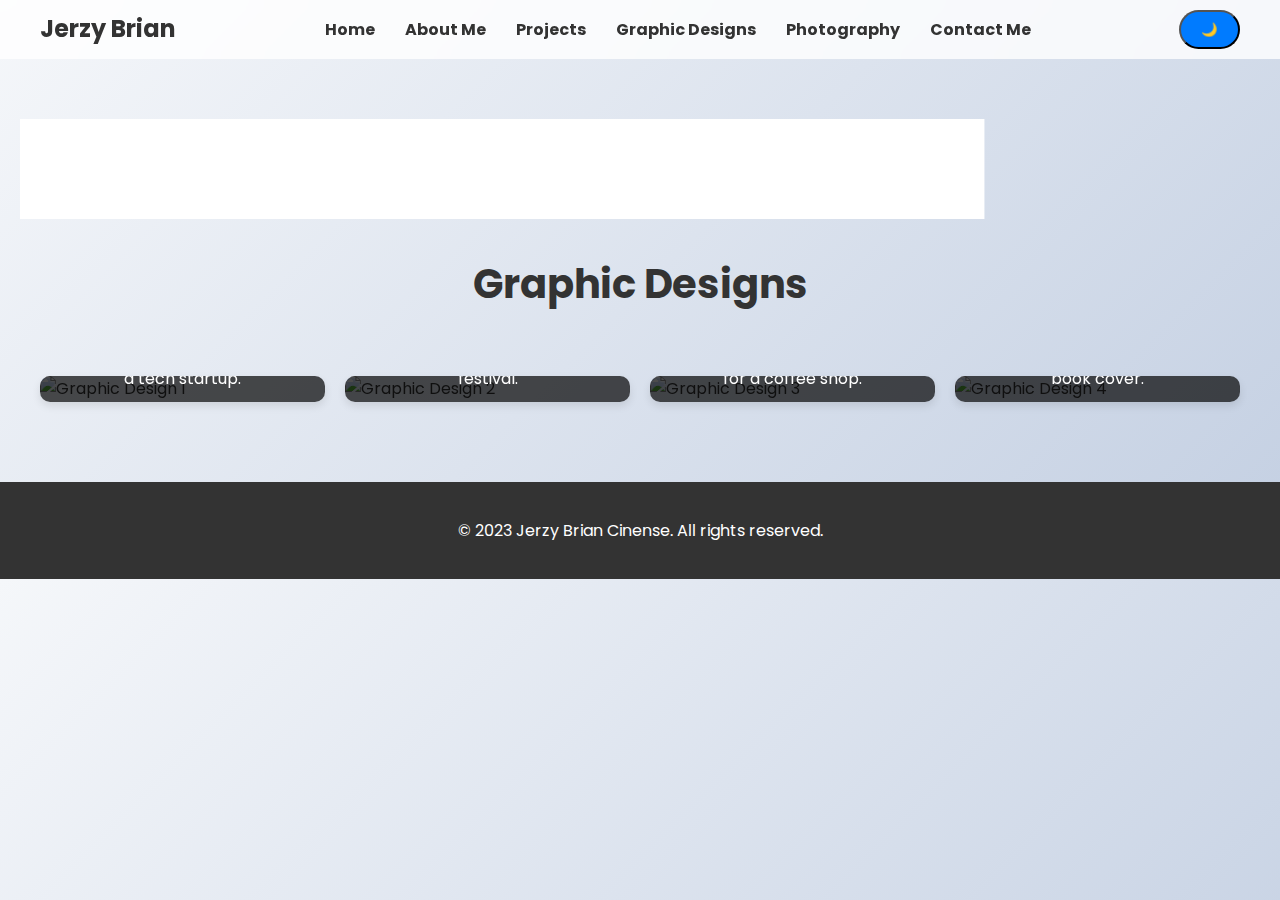
==== graphic-designs.html @ 77dffbab "first" ====
<!DOCTYPE html>
<html lang="en">
<head>
    <meta charset="UTF-8">
    <meta name="viewport" content="width=device-width, initial-scale=1.0">
    <title>Graphic Designs - Jerzy Brian Cinense</title>
    <meta name="description" content="Portfolio of Jerzy Brian Cinense, showcasing graphic design projects.">
    <meta name="keywords" content="Graphic Design, Adobe Photoshop, Canva, Portfolio">
    <meta name="author" content="Jerzy Brian Cinense">
    <link rel="stylesheet" href="styles.css">
    <link rel="stylesheet" href="https://cdnjs.cloudflare.com/ajax/libs/font-awesome/6.0.0/css/all.min.css">
    <link rel="stylesheet" href="https://cdnjs.cloudflare.com/ajax/libs/animate.css/4.1.1/animate.min.css">
    <link href="https://unpkg.com/aos@2.3.1/dist/aos.css" rel="stylesheet">
    <link href="https://fonts.googleapis.com/css2?family=Poppins:wght@300;400;600;700&display=swap" rel="stylesheet">
</head>
<body>
    <!-- Navigation Bar -->
    <nav>
        <div class="nav-container">
            <div class="logo">Jerzy Brian</div>
            <ul class="nav-links">
                <li><a href="index.html">Home</a></li>
                <li><a href="index.html#about">About Me</a></li>
                <li><a href="index.html#projects">Projects</a></li>
                <li><a href="graphic-designs.html">Graphic Designs</a></li>
                <li><a href="photography.html">Photography</a></li>
                <li><a href="index.html#contact">Contact Me</a></li>
            </ul>
            <div class="hamburger">
                <i class="fas fa-bars"></i>
            </div>
            <button id="theme-toggle" class="btn">🌙</button>
        </div>
    </nav>

    <!-- Graphic Designs Gallery -->
    <section id="graphic-designs">
        <div class="wave-divider"></div>
        <h2 class="animate__animated animate__fadeIn">Graphic Designs</h2>
        <div class="gallery animate__animated animate__fadeInUp" data-aos="fade-up">
            <div class="gallery-item">
                <img src="https://images.unsplash.com/photo-1498050108023-c5249f4df085?ixlib=rb-1.2.1&auto=format&fit=crop&w=1352&q=80" alt="Graphic Design 1">
                <div class="overlay">
                    <h3>Logo Design</h3>
                    <p>Modern and minimalist logo for a tech startup.</p>
                </div>
            </div>
            <div class="gallery-item">
                <img src="https://images.pexels.com/photos/270637/pexels-photo-270637.jpeg?auto=compress&cs=tinysrgb&w=1260&h=750&dpr=1" alt="Graphic Design 2">
                <div class="overlay">
                    <h3>Poster Design</h3>
                    <p>Vibrant poster for a music festival.</p>
                </div>
            </div>
            <div class="gallery-item">
                <img src="https://images.unsplash.com/photo-1611162618071-b39a2ec055fb?ixlib=rb-1.2.1&auto=format&fit=crop&w=1352&q=80" alt="Graphic Design 3">
                <div class="overlay">
                    <h3>Branding</h3>
                    <p>Complete branding package for a coffee shop.</p>
                </div>
            </div>
            <div class="gallery-item">
                <img src="https://images.pexels.com/photos/3987066/pexels-photo-3987066.jpeg?auto=compress&cs=tinysrgb&w=1260&h=750&dpr=1" alt="Graphic Design 4">
                <div class="overlay">
                    <h3>Digital Illustration</h3>
                    <p>Custom digital artwork for a book cover.</p>
                </div>
            </div>
        </div>
    </section>

    <!-- Footer -->
    <footer>
        <p>&copy; 2023 Jerzy Brian Cinense. All rights reserved.</p>
    </footer>

    <script src="script.js"></script>
    <script src="https://unpkg.com/aos@2.3.1/dist/aos.js"></script>
    <script>
        AOS.init();
    </script>
</body>
</html>
---- styles.css ----
/* General Styles */
body {
    font-family: 'Poppins', sans-serif;
    margin: 0;
    padding: 0;
    line-height: 1.6;
    color: #333; /* Default text color for light mode */
    background: linear-gradient(135deg, #f5f7fa, #c3cfe2); /* Light mode gradient */
    transition: background-color 0.3s ease, color 0.3s ease;
}

.dark-mode {
    background: linear-gradient(135deg, #2c3e50, #34495e); /* Dark mode gradient */
    color: #fff; /* Text color for dark mode */
}

/* Ensure text is visible in both modes */
h1, h2, h3, p, span, li {
    color: inherit; /* Inherits the color from body (light or dark mode) */
}

a {
    text-decoration: none;
    color: #007BFF;
}

a:hover {
    text-decoration: underline;
}

.btn {
    display: inline-block;
    padding: 10px 20px;
    background: #007BFF;
    color: #fff;
    border-radius: 25px;
    transition: background 0.3s ease, transform 0.3s ease;
}

.btn:hover {
    background: #0056b3;
    transform: translateY(-3px);
}

/* Navigation Bar */
nav {
    background: rgba(255, 255, 255, 0.8);
    backdrop-filter: blur(10px);
    padding: 10px 0;
    position: sticky;
    top: 0;
    z-index: 1000;
}

.dark-mode nav {
    background: rgba(0, 0, 0, 0.8);
}

.nav-container {
    display: flex;
    justify-content: space-between;
    align-items: center;
    max-width: 1200px;
    margin: 0 auto;
    padding: 0 20px;
}

.logo {
    font-size: 1.5rem;
    font-weight: bold;
    color: inherit; /* Inherits the color from body */
}

.nav-links {
    list-style: none;
    display: flex;
    margin: 0;
    padding: 0;
}

.nav-links li {
    margin: 0 15px;
}

.nav-links li a {
    color: inherit; /* Inherits the color from body */
    font-weight: bold;
    transition: color 0.3s ease;
}

.nav-links li a:hover {
    color: #007BFF;
}

.hamburger {
    display: none;
    font-size: 1.5rem;
    cursor: pointer;
    color: inherit; /* Inherits the color from body */
}

/* Homepage Section */
#home {
    background: linear-gradient(135deg, #6a11cb, #2575fc); /* Gradient for homepage */
    color: #fff;
    height: 100vh;
    display: flex;
    justify-content: center;
    align-items: center;
    text-align: center;
    position: relative;
}

#home h1 {
    font-size: 3rem;
    margin-bottom: 20px;
    animation: fadeInDown 1s ease;
}

#home p {
    font-size: 1.5rem;
    margin-bottom: 30px;
    animation: fadeInUp 1s ease;
}

#home .cta-buttons .btn {
    margin: 0 10px;
    animation: fadeInUp 1.5s ease;
}

/* Wave Divider */
.wave-divider {
    background: url('[data-uri]');
    height: 100px;
    width: 100%;
    background-size: cover;
    background-repeat: no-repeat;
}

/* Sections */
section {
    padding: 60px 20px;
}

section h2 {
    text-align: center;
    margin-bottom: 40px;
    font-size: 2.5rem;
}

/* About Me */
#about {
    background: linear-gradient(135deg, #ffffff, #f0f0f0); /* Light mode gradient */
}

.dark-mode #about {
    background: linear-gradient(135deg, #2c3e50, #34495e); /* Dark mode gradient */
}

.about-content {
    display: flex;
    align-items: center;
    gap: 20px;
    max-width: 1200px;
    margin: 0 auto;
}

.about-image {
    width: 300px;
    border-radius: 10px;
}

/* Experience */
#experience {
    background: linear-gradient(135deg, #f4f4f4, #e0e0e0); /* Light mode gradient */
}

.dark-mode #experience {
    background: linear-gradient(135deg, #34495e, #2c3e50); /* Dark mode gradient */
}

.timeline {
    position: relative;
    max-width: 800px;
    margin: 0 auto;
    padding: 20px 0;
}

.timeline-item {
    display: flex;
    margin-bottom: 40px;
}

.timeline-icon {
    background: #007BFF;
    color: #fff;
    width: 40px;
    height: 40px;
    border-radius: 50%;
    display: flex;
    align-items: center;
    justify-content: center;
    margin-right: 20px;
}

.timeline-content {
    background: #fff;
    padding: 20px;
    border-radius: 10px;
    box-shadow: 0 0 10px rgba(0, 0, 0, 0.1);
    flex: 1;
}

.dark-mode .timeline-content {
    background: #2c3e50;
    color: #fff;
}

/* Education */
#education {
    background: linear-gradient(135deg, #ffffff, #f0f0f0); /* Light mode gradient */
}

.dark-mode #education {
    background: linear-gradient(135deg, #2c3e50, #34495e); /* Dark mode gradient */
}

.education-content {
    text-align: center;
    max-width: 1200px;
    margin: 0 auto;
}

.education-image {
    width: 100%;
    max-width: 600px;
    border-radius: 10px;
    margin-bottom: 20px;
}

/* Certifications Section */
#certifications {
    background: linear-gradient(135deg, #ffffff, #f0f0f0); /* Light mode gradient */
}

.dark-mode #certifications {
    background: linear-gradient(135deg, #2c3e50, #34495e); /* Dark mode gradient */
}

.certifications-content {
    display: flex;
    flex-wrap: wrap;
    justify-content: center;
    gap: 20px;
    max-width: 1200px;
    margin: 0 auto;
}

.certification-card {
    background: rgba(255, 255, 255, 0.8);
    backdrop-filter: blur(10px);
    padding: 20px;
    border-radius: 10px;
    text-align: center;
    width: 300px;
    transition: transform 0.3s ease, box-shadow 0.3s ease;
}

.dark-mode .certification-card {
    background: rgba(0, 0, 0, 0.8);
    color: #fff;
}

.certification-card:hover {
    transform: translateY(-10px);
    box-shadow: 0 10px 20px rgba(0, 0, 0, 0.1);
}

.certification-card h3 {
    font-size: 1.2rem;
    margin-bottom: 10px;
}

.certification-card p {
    font-size: 0.9rem;
    margin-bottom: 10px;
}

.certification-card .btn {
    margin-top: 10px;
}

.hidden {
    display: none;
}

#view-more {
    margin: 20px auto;
    display: block;
}

/* Skills */
#skills {
    background: linear-gradient(135deg, #ffffff, #f0f0f0); /* Light mode gradient */
}

.dark-mode #skills {
    background: linear-gradient(135deg, #2c3e50, #34495e); /* Dark mode gradient */
}

.skills-content {
    display: flex;
    justify-content: center;
    gap: 20px;
    max-width: 1200px;
    margin: 0 auto;
}

.skill-card {
    background: rgba(255, 255, 255, 0.8);
    backdrop-filter: blur(10px);
    padding: 20px;
    border-radius: 10px;
    text-align: center;
    width: 300px;
    transition: transform 0.3s ease, box-shadow 0.3s ease;
}

.dark-mode .skill-card {
    background: rgba(0, 0, 0, 0.8);
    color: #fff;
}

.skill-card:hover {
    transform: translateY(-10px);
    box-shadow: 0 10px 20px rgba(0, 0, 0, 0.1);
}

.skill-card i {
    font-size: 2rem;
    margin-bottom: 10px;
    color: #007BFF;
}

/* Projects Section */
#projects {
    background: linear-gradient(135deg, #f4f4f4, #e0e0e0); /* Light mode gradient */
}

.dark-mode #projects {
    background: linear-gradient(135deg, #34495e, #2c3e50); /* Dark mode gradient */
}
.project-card img {
    width: 100%;
    height: 200px; /* Fixed height for consistency */
    object-fit: cover; /* Ensures the image covers the area without distortion */
    border-radius: 10px;
    margin-bottom: 15px;
}
.projects-content {
    display: flex;
    flex-wrap: wrap;
    justify-content: center;
    gap: 20px;
    max-width: 1200px;
    margin: 0 auto;
}

.project-card {
    background: rgba(255, 255, 255, 0.8);
    backdrop-filter: blur(10px);
    padding: 20px;
    border-radius: 10px;
    text-align: center;
    width: 300px;
    transition: transform 0.3s ease, box-shadow 0.3s ease;
}

.dark-mode .project-card {
    background: rgba(0, 0, 0, 0.8);
    color: #fff;
}

.project-card:hover {
    transform: translateY(-10px);
    box-shadow: 0 10px 20px rgba(0, 0, 0, 0.1);
}

.project-card img {
    width: 100%;
    border-radius: 10px;
    margin-bottom: 15px;
}

.project-card h3 {
    font-size: 1.2rem;
    margin-bottom: 10px;
}

.project-card p {
    font-size: 0.9rem;
    margin-bottom: 10px;
}
.hidden {
    display: none;
}

#view-more-projects {
    margin: 20px auto;
    display: block;
}
.project-card .btn {
    margin-top: 10px;
}

/* Testimonials */
#testimonials {
    background: linear-gradient(135deg, #ffffff, #f0f0f0); /* Light mode gradient */
}

.dark-mode #testimonials {
    background: linear-gradient(135deg, #2c3e50, #34495e); /* Dark mode gradient */
}

.testimonials-content {
    display: flex;
    justify-content: center;
    gap: 20px;
    max-width: 1200px;
    margin: 0 auto;
}

.testimonial-card {
    background: rgba(255, 255, 255, 0.8);
    backdrop-filter: blur(10px);
    padding: 20px;
    border-radius: 10px;
    text-align: center;
    width: 300px;
    transition: transform 0.3s ease, box-shadow 0.3s ease;
}

.dark-mode .testimonial-card {
    background: rgba(0, 0, 0, 0.8);
    color: #fff;
}

.testimonial-card:hover {
    transform: translateY(-10px);
    box-shadow: 0 10px 20px rgba(0, 0, 0, 0.1);
}

/* Blog */
#blog {
    background: linear-gradient(135deg, #f4f4f4, #e0e0e0); /* Light mode gradient */
}

.dark-mode #blog {
    background: linear-gradient(135deg, #34495e, #2c3e50); /* Dark mode gradient */
}

.blog-content {
    display: flex;
    justify-content: center;
    gap: 20px;
    max-width: 1200px;
    margin: 0 auto;
}

.blog-card {
    background: rgba(255, 255, 255, 0.8);
    backdrop-filter: blur(10px);
    padding: 20px;
    border-radius: 10px;
    text-align: center;
    width: 300px;
    transition: transform 0.3s ease, box-shadow 0.3s ease;
}

.dark-mode .blog-card {
    background: rgba(0, 0, 0, 0.8);
    color: #fff;
}

.blog-card:hover {
    transform: translateY(-10px);
    box-shadow: 0 10px 20px rgba(0, 0, 0, 0.1);
}

.blog-card img {
    width: 100%;
    border-radius: 10px;
    margin-bottom: 15px;
}

/* Statistics */
#statistics {
    background: linear-gradient(135deg, #ffffff, #f0f0f0); /* Light mode gradient */
}

.dark-mode #statistics {
    background: linear-gradient(135deg, #2c3e50, #34495e); /* Dark mode gradient */
}

.statistics-content {
    display: flex;
    justify-content: center;
    gap: 20px;
    max-width: 1200px;
    margin: 0 auto;
}

.stat-card {
    background: rgba(255, 255, 255, 0.8);
    backdrop-filter: blur(10px);
    padding: 20px;
    border-radius: 10px;
    text-align: center;
    width: 300px;
    transition: transform 0.3s ease, box-shadow 0.3s ease;
}

.dark-mode .stat-card {
    background: rgba(0, 0, 0, 0.8);
    color: #fff;
}

.stat-card:hover {
    transform: translateY(-10px);
    box-shadow: 0 10px 20px rgba(0, 0, 0, 0.1);
}

.stat-card i {
    font-size: 2rem;
    margin-bottom: 10px;
    color: #007BFF;
}

/* Contact Me */
#contact {
    background: linear-gradient(135deg, #f4f4f4, #e0e0e0); /* Light mode gradient */
}

.dark-mode #contact {
    background: linear-gradient(135deg, #34495e, #2c3e50); /* Dark mode gradient */
}

.contact-content {
    max-width: 600px;
    margin: 0 auto;
    text-align: center;
}

#contactForm {
    display: flex;
    flex-direction: column;
    gap: 15px;
}

#contactForm input, #contactForm textarea {
    padding: 10px;
    border: 1px solid #ccc;
    border-radius: 5px;
}

#contactForm textarea {
    height: 150px;
}

.social-links {
    margin-top: 20px;
}

.social-links a {
    margin: 0 10px;
    font-size: 24px;
    color: #007BFF;
    transition: color 0.3s ease;
}

.social-links a:hover {
    color: #0056b3;
}

/* Scroll-to-Top Button */
#scrollToTop {
    display: none;
    position: fixed;
    bottom: 20px;
    right: 20px;
    background: #007BFF;
    color: #fff;
    border: none;
    border-radius: 50%;
    width: 50px;
    height: 50px;
    font-size: 24px;
    cursor: pointer;
    transition: background 0.3s ease;
}

#scrollToTop:hover {
    background: #0056b3;
}

/* Footer */
footer {
    background: #333;
    color: #fff;
    text-align: center;
    padding: 20px 0;
}

/* Responsive Design */
@media (max-width: 768px) {
    .nav-links {
        display: none;
        flex-direction: column;
        background: rgba(255, 255, 255, 0.8);
        backdrop-filter: blur(10px);
        position: absolute;
        top: 60px;
        left: 0;
        width: 100%;
    }

    .nav-links.active {
        display: flex;
    }

    .hamburger {
        display: block;
    }

    #home h1 {
        font-size: 2rem;
    }

    #home p {
        font-size: 1.2rem;
    }

    .about-content {
        flex-direction: column;
        text-align: center;
    }

    .about-image {
        width: 100%;
        max-width: 300px;
    }

    .skills-content, .projects-content, .testimonials-content, .blog-content, .statistics-content {
        flex-direction: column;
        align-items: center;
    }

    .skill-card, .project-card, .testimonial-card, .blog-card, .stat-card {
        width: 100%;
    }
}
/* Gallery Styles */
.gallery {
    display: grid;
    grid-template-columns: repeat(auto-fit, minmax(250px, 1fr));
    gap: 20px;
    padding: 20px;
}

.gallery-item {
    position: relative;
    overflow: hidden;
    border-radius: 10px;
    box-shadow: 0 4px 8px rgba(0, 0, 0, 0.1);
    transition: transform 0.3s ease, box-shadow 0.3s ease;
}

.gallery-item img {
    width: 100%;
    height: 100%;
    object-fit: cover;
    display: block;
}

.gallery-item:hover {
    transform: translateY(-10px);
    box-shadow: 0 8px 16px rgba(0, 0, 0, 0.2);
}

.overlay {
    position: absolute;
    bottom: -100%;
    left: 0;
    right: 0;
    background: rgba(0, 0, 0, 0.7);
    color: #fff;
    padding: 20px;
    text-align: center;
    transition: bottom 0.3s ease;
}

.gallery-item:hover .overlay {
    bottom: 0;
}
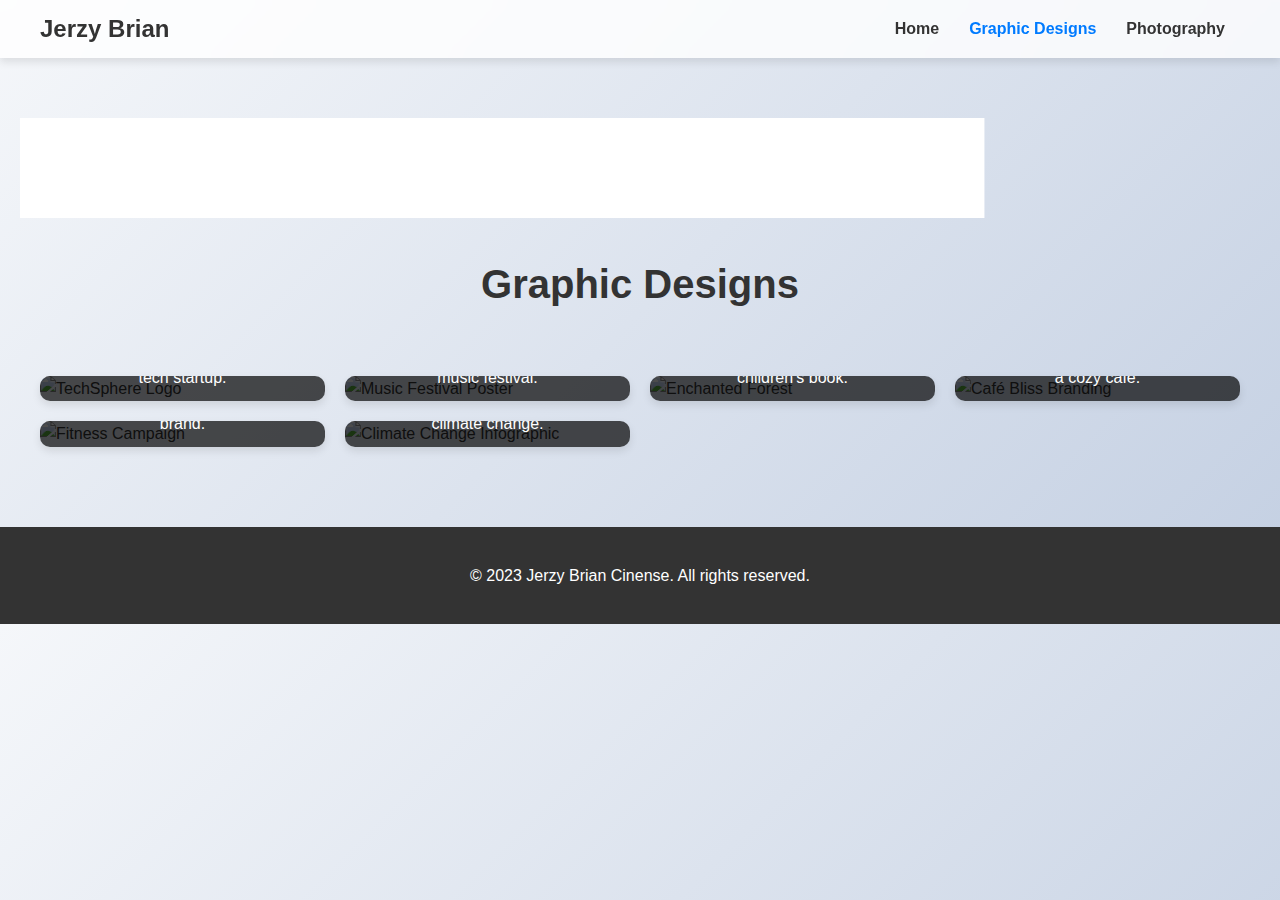
==== commit 4632e455: "first" ====
--- a/graphic-designs.html
+++ b/graphic-designs.html
@@ -4,66 +4,71 @@
     <meta charset="UTF-8">
     <meta name="viewport" content="width=device-width, initial-scale=1.0">
     <title>Graphic Designs - Jerzy Brian Cinense</title>
-    <meta name="description" content="Portfolio of Jerzy Brian Cinense, showcasing graphic design projects.">
-    <meta name="keywords" content="Graphic Design, Adobe Photoshop, Canva, Portfolio">
-    <meta name="author" content="Jerzy Brian Cinense">
+    <meta name="description" content="Explore my collection of graphic designs, including logos, posters, and digital illustrations.">
     <link rel="stylesheet" href="styles.css">
     <link rel="stylesheet" href="https://cdnjs.cloudflare.com/ajax/libs/font-awesome/6.0.0/css/all.min.css">
-    <link rel="stylesheet" href="https://cdnjs.cloudflare.com/ajax/libs/animate.css/4.1.1/animate.min.css">
-    <link href="https://unpkg.com/aos@2.3.1/dist/aos.css" rel="stylesheet">
-    <link href="https://fonts.googleapis.com/css2?family=Poppins:wght@300;400;600;700&display=swap" rel="stylesheet">
 </head>
 <body>
     <!-- Navigation Bar -->
     <nav>
         <div class="nav-container">
-            <div class="logo">Jerzy Brian</div>
+            <div class="logo"><a href="index.html">Jerzy Brian</a></div>
             <ul class="nav-links">
                 <li><a href="index.html">Home</a></li>
-                <li><a href="index.html#about">About Me</a></li>
-                <li><a href="index.html#projects">Projects</a></li>
-                <li><a href="graphic-designs.html">Graphic Designs</a></li>
+                <li><a href="graphic-designs.html" class="active">Graphic Designs</a></li>
                 <li><a href="photography.html">Photography</a></li>
-                <li><a href="index.html#contact">Contact Me</a></li>
             </ul>
             <div class="hamburger">
                 <i class="fas fa-bars"></i>
             </div>
-            <button id="theme-toggle" class="btn">🌙</button>
         </div>
     </nav>
 
-    <!-- Graphic Designs Gallery -->
+    <!-- Graphic Designs Section -->
     <section id="graphic-designs">
         <div class="wave-divider"></div>
-        <h2 class="animate__animated animate__fadeIn">Graphic Designs</h2>
-        <div class="gallery animate__animated animate__fadeInUp" data-aos="fade-up">
+        <h2>Graphic Designs</h2>
+        <div class="gallery">
             <div class="gallery-item">
-                <img src="https://images.unsplash.com/photo-1498050108023-c5249f4df085?ixlib=rb-1.2.1&auto=format&fit=crop&w=1352&q=80" alt="Graphic Design 1">
+                <img src="https://images.unsplash.com/photo-1611162618071-b39a2ec055fb?ixlib=rb-1.2.1&auto=format&fit=crop&w=300&q=80" alt="TechSphere Logo">
                 <div class="overlay">
-                    <h3>Logo Design</h3>
-                    <p>Modern and minimalist logo for a tech startup.</p>
+                    <h3>TechSphere Logo</h3>
+                    <p>A sleek and modern logo for a tech startup.</p>
                 </div>
             </div>
             <div class="gallery-item">
-                <img src="https://images.pexels.com/photos/270637/pexels-photo-270637.jpeg?auto=compress&cs=tinysrgb&w=1260&h=750&dpr=1" alt="Graphic Design 2">
+                <img src="https://images.unsplash.com/photo-1514525253160-7e1d2e5c3a1d?ixlib=rb-1.2.1&auto=format&fit=crop&w=300&q=80" alt="Music Festival Poster">
                 <div class="overlay">
-                    <h3>Poster Design</h3>
-                    <p>Vibrant poster for a music festival.</p>
+                    <h3>Music Festival Poster</h3>
+                    <p>A vibrant poster for an annual music festival.</p>
                 </div>
             </div>
             <div class="gallery-item">
-                <img src="https://images.unsplash.com/photo-1611162618071-b39a2ec055fb?ixlib=rb-1.2.1&auto=format&fit=crop&w=1352&q=80" alt="Graphic Design 3">
+                <img src="https://images.unsplash.com/photo-1589998059171-988d887df646?ixlib=rb-1.2.1&auto=format&fit=crop&w=300&q=80" alt="Enchanted Forest">
                 <div class="overlay">
-                    <h3>Branding</h3>
-                    <p>Complete branding package for a coffee shop.</p>
+                    <h3>Enchanted Forest</h3>
+                    <p>A whimsical illustration for a children’s book.</p>
                 </div>
             </div>
             <div class="gallery-item">
-                <img src="https://images.pexels.com/photos/3987066/pexels-photo-3987066.jpeg?auto=compress&cs=tinysrgb&w=1260&h=750&dpr=1" alt="Graphic Design 4">
+                <img src="https://images.unsplash.com/photo-1513151233558-d860c5398176?ixlib=rb-1.2.1&auto=format&fit=crop&w=300&q=80" alt="Café Bliss Branding">
                 <div class="overlay">
-                    <h3>Digital Illustration</h3>
-                    <p>Custom digital artwork for a book cover.</p>
+                    <h3>Café Bliss Branding</h3>
+                    <p>A complete branding package for a cozy café.</p>
+                </div>
+            </div>
+            <div class="gallery-item">
+                <img src="https://images.unsplash.com/photo-1593079831268-3381b0db4a77?ixlib=rb-1.2.1&auto=format&fit=crop&w=300&q=80" alt="Fitness Campaign">
+                <div class="overlay">
+                    <h3>Fitness Campaign</h3>
+                    <p>Social media graphics for a fitness brand.</p>
+                </div>
+            </div>
+            <div class="gallery-item">
+                <img src="https://images.unsplash.com/photo-1614850715649-1d0106293bd1?ixlib=rb-1.2.1&auto=format&fit=crop&w=300&q=80" alt="Climate Change Infographic">
+                <div class="overlay">
+                    <h3>Climate Change Infographic</h3>
+                    <p>An informative infographic on climate change.</p>
                 </div>
             </div>
         </div>
@@ -75,9 +80,5 @@
     </footer>
 
     <script src="script.js"></script>
-    <script src="https://unpkg.com/aos@2.3.1/dist/aos.js"></script>
-    <script>
-        AOS.init();
-    </script>
 </body>
 </html>--- a/styles.css
+++ b/styles.css
@@ -1,59 +1,71 @@
 /* General Styles */
+:root {
+    --primary-color: #007BFF;
+    --secondary-color: #0056b3;
+    --text-color: #333;
+    --background-light: linear-gradient(135deg, #f5f7fa, #c3cfe2);
+    --background-dark: linear-gradient(135deg, #2c3e50, #34495e);
+    --nav-bg-light: rgba(255, 255, 255, 0.8);
+    --nav-bg-dark: rgba(0, 0, 0, 0.8);
+    --card-bg-light: rgba(255, 255, 255, 0.8);
+    --card-bg-dark: rgba(0, 0, 0, 0.8);
+    --shadow: 0 4px 8px rgba(0, 0, 0, 0.1);
+    --transition: all 0.3s ease;
+}
+
 body {
     font-family: 'Poppins', sans-serif;
     margin: 0;
     padding: 0;
     line-height: 1.6;
-    color: #333; /* Default text color for light mode */
-    background: linear-gradient(135deg, #f5f7fa, #c3cfe2); /* Light mode gradient */
-    transition: background-color 0.3s ease, color 0.3s ease;
+    color: var(--text-color);
+    background: var(--background-light);
+    transition: var(--transition);
 }
 
 .dark-mode {
-    background: linear-gradient(135deg, #2c3e50, #34495e); /* Dark mode gradient */
-    color: #fff; /* Text color for dark mode */
-}
-
-/* Ensure text is visible in both modes */
-h1, h2, h3, p, span, li {
-    color: inherit; /* Inherits the color from body (light or dark mode) */
+    background: var(--background-dark);
+    color: #fff;
 }
 
 a {
     text-decoration: none;
-    color: #007BFF;
+    color: var(--primary-color);
+    transition: var(--transition);
 }
 
 a:hover {
     text-decoration: underline;
+    color: var(--secondary-color);
 }
 
 .btn {
     display: inline-block;
     padding: 10px 20px;
-    background: #007BFF;
+    background: var(--primary-color);
     color: #fff;
     border-radius: 25px;
-    transition: background 0.3s ease, transform 0.3s ease;
+    transition: var(--transition);
 }
 
 .btn:hover {
-    background: #0056b3;
+    background: var(--secondary-color);
     transform: translateY(-3px);
 }
 
-/* Navigation Bar */
+/* Navbar Styles */
 nav {
-    background: rgba(255, 255, 255, 0.8);
+    background: var(--nav-bg-light);
     backdrop-filter: blur(10px);
-    padding: 10px 0;
+    box-shadow: var(--shadow);
     position: sticky;
     top: 0;
     z-index: 1000;
+    padding: 10px 0;
 }
 
 .dark-mode nav {
-    background: rgba(0, 0, 0, 0.8);
+    background: var(--nav-bg-dark);
 }
 
 .nav-container {
@@ -65,10 +77,10 @@
     padding: 0 20px;
 }
 
-.logo {
+.logo a {
     font-size: 1.5rem;
     font-weight: bold;
-    color: inherit; /* Inherits the color from body */
+    color: inherit;
 }
 
 .nav-links {
@@ -83,25 +95,55 @@
 }
 
 .nav-links li a {
-    color: inherit; /* Inherits the color from body */
+    color: inherit;
     font-weight: bold;
-    transition: color 0.3s ease;
-}
-
-.nav-links li a:hover {
-    color: #007BFF;
+    transition: var(--transition);
+}
+
+.nav-links li a:hover,
+.nav-links li a.active {
+    color: var(--primary-color);
 }
 
 .hamburger {
     display: none;
     font-size: 1.5rem;
     cursor: pointer;
-    color: inherit; /* Inherits the color from body */
+    color: inherit;
+}
+
+/* Responsive Navbar */
+@media (max-width: 768px) {
+    .nav-links {
+        display: none;
+        flex-direction: column;
+        background: var(--nav-bg-light);
+        backdrop-filter: blur(10px);
+        position: absolute;
+        top: 60px;
+        left: 0;
+        width: 100%;
+    }
+
+    .nav-links.active {
+        display: flex;
+    }
+
+    .nav-links li {
+        margin: 0;
+        padding: 1rem;
+        text-align: center;
+        border-bottom: 1px solid rgba(0, 0, 0, 0.1);
+    }
+
+    .hamburger {
+        display: block;
+    }
 }
 
 /* Homepage Section */
 #home {
-    background: linear-gradient(135deg, #6a11cb, #2575fc); /* Gradient for homepage */
+    background: linear-gradient(135deg, #6a11cb, #2575fc);
     color: #fff;
     height: 100vh;
     display: flex;
@@ -150,11 +192,11 @@
 
 /* About Me */
 #about {
-    background: linear-gradient(135deg, #ffffff, #f0f0f0); /* Light mode gradient */
+    background: var(--background-light);
 }
 
 .dark-mode #about {
-    background: linear-gradient(135deg, #2c3e50, #34495e); /* Dark mode gradient */
+    background: var(--background-dark);
 }
 
 .about-content {
@@ -172,11 +214,11 @@
 
 /* Experience */
 #experience {
-    background: linear-gradient(135deg, #f4f4f4, #e0e0e0); /* Light mode gradient */
+    background: var(--background-light);
 }
 
 .dark-mode #experience {
-    background: linear-gradient(135deg, #34495e, #2c3e50); /* Dark mode gradient */
+    background: var(--background-dark);
 }
 
 .timeline {
@@ -192,7 +234,7 @@
 }
 
 .timeline-icon {
-    background: #007BFF;
+    background: var(--primary-color);
     color: #fff;
     width: 40px;
     height: 40px;
@@ -204,25 +246,24 @@
 }
 
 .timeline-content {
-    background: #fff;
-    padding: 20px;
-    border-radius: 10px;
-    box-shadow: 0 0 10px rgba(0, 0, 0, 0.1);
+    background: var(--card-bg-light);
+    padding: 20px;
+    border-radius: 10px;
+    box-shadow: var(--shadow);
     flex: 1;
 }
 
 .dark-mode .timeline-content {
-    background: #2c3e50;
-    color: #fff;
+    background: var(--card-bg-dark);
 }
 
 /* Education */
 #education {
-    background: linear-gradient(135deg, #ffffff, #f0f0f0); /* Light mode gradient */
+    background: var(--background-light);
 }
 
 .dark-mode #education {
-    background: linear-gradient(135deg, #2c3e50, #34495e); /* Dark mode gradient */
+    background: var(--background-dark);
 }
 
 .education-content {
@@ -240,11 +281,11 @@
 
 /* Certifications Section */
 #certifications {
-    background: linear-gradient(135deg, #ffffff, #f0f0f0); /* Light mode gradient */
+    background: var(--background-light);
 }
 
 .dark-mode #certifications {
-    background: linear-gradient(135deg, #2c3e50, #34495e); /* Dark mode gradient */
+    background: var(--background-dark);
 }
 
 .certifications-content {
@@ -257,37 +298,22 @@
 }
 
 .certification-card {
-    background: rgba(255, 255, 255, 0.8);
+    background: var(--card-bg-light);
     backdrop-filter: blur(10px);
     padding: 20px;
     border-radius: 10px;
     text-align: center;
     width: 300px;
-    transition: transform 0.3s ease, box-shadow 0.3s ease;
+    transition: var(--transition);
 }
 
 .dark-mode .certification-card {
-    background: rgba(0, 0, 0, 0.8);
-    color: #fff;
+    background: var(--card-bg-dark);
 }
 
 .certification-card:hover {
     transform: translateY(-10px);
-    box-shadow: 0 10px 20px rgba(0, 0, 0, 0.1);
-}
-
-.certification-card h3 {
-    font-size: 1.2rem;
-    margin-bottom: 10px;
-}
-
-.certification-card p {
-    font-size: 0.9rem;
-    margin-bottom: 10px;
-}
-
-.certification-card .btn {
-    margin-top: 10px;
+    box-shadow: var(--shadow);
 }
 
 .hidden {
@@ -301,11 +327,11 @@
 
 /* Skills */
 #skills {
-    background: linear-gradient(135deg, #ffffff, #f0f0f0); /* Light mode gradient */
+    background: var(--background-light);
 }
 
 .dark-mode #skills {
-    background: linear-gradient(135deg, #2c3e50, #34495e); /* Dark mode gradient */
+    background: var(--background-dark);
 }
 
 .skills-content {
@@ -317,46 +343,40 @@
 }
 
 .skill-card {
-    background: rgba(255, 255, 255, 0.8);
+    background: var(--card-bg-light);
     backdrop-filter: blur(10px);
     padding: 20px;
     border-radius: 10px;
     text-align: center;
     width: 300px;
-    transition: transform 0.3s ease, box-shadow 0.3s ease;
+    transition: var(--transition);
 }
 
 .dark-mode .skill-card {
-    background: rgba(0, 0, 0, 0.8);
-    color: #fff;
+    background: var(--card-bg-dark);
 }
 
 .skill-card:hover {
     transform: translateY(-10px);
-    box-shadow: 0 10px 20px rgba(0, 0, 0, 0.1);
+    box-shadow: var(--shadow);
 }
 
 .skill-card i {
     font-size: 2rem;
     margin-bottom: 10px;
-    color: #007BFF;
+    color: var(--primary-color);
 }
 
 /* Projects Section */
 #projects {
-    background: linear-gradient(135deg, #f4f4f4, #e0e0e0); /* Light mode gradient */
+    background: var(--background-light);
+    text-align: center; /* Center-align the section content */
 }
 
 .dark-mode #projects {
-    background: linear-gradient(135deg, #34495e, #2c3e50); /* Dark mode gradient */
-}
-.project-card img {
-    width: 100%;
-    height: 200px; /* Fixed height for consistency */
-    object-fit: cover; /* Ensures the image covers the area without distortion */
-    border-radius: 10px;
-    margin-bottom: 15px;
-}
+    background: var(--background-dark);
+}
+
 .projects-content {
     display: flex;
     flex-wrap: wrap;
@@ -367,59 +387,61 @@
 }
 
 .project-card {
-    background: rgba(255, 255, 255, 0.8);
+    background: var(--card-bg-light);
     backdrop-filter: blur(10px);
     padding: 20px;
     border-radius: 10px;
     text-align: center;
     width: 300px;
-    transition: transform 0.3s ease, box-shadow 0.3s ease;
+    transition: var(--transition);
 }
 
 .dark-mode .project-card {
-    background: rgba(0, 0, 0, 0.8);
-    color: #fff;
+    background: var(--card-bg-dark);
 }
 
 .project-card:hover {
     transform: translateY(-10px);
-    box-shadow: 0 10px 20px rgba(0, 0, 0, 0.1);
+    box-shadow: var(--shadow);
 }
 
 .project-card img {
     width: 100%;
+    height: 200px;
+    object-fit: cover;
     border-radius: 10px;
     margin-bottom: 15px;
 }
 
-.project-card h3 {
-    font-size: 1.2rem;
-    margin-bottom: 10px;
-}
-
-.project-card p {
-    font-size: 0.9rem;
-    margin-bottom: 10px;
-}
 .hidden {
     display: none;
 }
 
 #view-more-projects {
-    margin: 20px auto;
-    display: block;
-}
-.project-card .btn {
-    margin-top: 10px;
+    margin: 20px auto; /* Center the button horizontally */
+    display: block; /* Ensure it takes full width */
+    width: fit-content; /* Adjust width to fit content */
+    padding: 10px 20px; /* Add padding for better appearance */
+    background: var(--primary-color);
+    color: #fff;
+    border: none;
+    border-radius: 25px;
+    cursor: pointer;
+    transition: var(--transition);
+}
+
+#view-more-projects:hover {
+    background: var(--secondary-color);
+    transform: translateY(-3px);
 }
 
 /* Testimonials */
 #testimonials {
-    background: linear-gradient(135deg, #ffffff, #f0f0f0); /* Light mode gradient */
+    background: var(--background-light);
 }
 
 .dark-mode #testimonials {
-    background: linear-gradient(135deg, #2c3e50, #34495e); /* Dark mode gradient */
+    background: var(--background-dark);
 }
 
 .testimonials-content {
@@ -431,32 +453,31 @@
 }
 
 .testimonial-card {
-    background: rgba(255, 255, 255, 0.8);
+    background: var(--card-bg-light);
     backdrop-filter: blur(10px);
     padding: 20px;
     border-radius: 10px;
     text-align: center;
     width: 300px;
-    transition: transform 0.3s ease, box-shadow 0.3s ease;
+    transition: var(--transition);
 }
 
 .dark-mode .testimonial-card {
-    background: rgba(0, 0, 0, 0.8);
-    color: #fff;
+    background: var(--card-bg-dark);
 }
 
 .testimonial-card:hover {
     transform: translateY(-10px);
-    box-shadow: 0 10px 20px rgba(0, 0, 0, 0.1);
+    box-shadow: var(--shadow);
 }
 
 /* Blog */
 #blog {
-    background: linear-gradient(135deg, #f4f4f4, #e0e0e0); /* Light mode gradient */
+    background: var(--background-light);
 }
 
 .dark-mode #blog {
-    background: linear-gradient(135deg, #34495e, #2c3e50); /* Dark mode gradient */
+    background: var(--background-dark);
 }
 
 .blog-content {
@@ -468,23 +489,22 @@
 }
 
 .blog-card {
-    background: rgba(255, 255, 255, 0.8);
+    background: var(--card-bg-light);
     backdrop-filter: blur(10px);
     padding: 20px;
     border-radius: 10px;
     text-align: center;
     width: 300px;
-    transition: transform 0.3s ease, box-shadow 0.3s ease;
+    transition: var(--transition);
 }
 
 .dark-mode .blog-card {
-    background: rgba(0, 0, 0, 0.8);
-    color: #fff;
+    background: var(--card-bg-dark);
 }
 
 .blog-card:hover {
     transform: translateY(-10px);
-    box-shadow: 0 10px 20px rgba(0, 0, 0, 0.1);
+    box-shadow: var(--shadow);
 }
 
 .blog-card img {
@@ -495,11 +515,11 @@
 
 /* Statistics */
 #statistics {
-    background: linear-gradient(135deg, #ffffff, #f0f0f0); /* Light mode gradient */
+    background: var(--background-light);
 }
 
 .dark-mode #statistics {
-    background: linear-gradient(135deg, #2c3e50, #34495e); /* Dark mode gradient */
+    background: var(--background-dark);
 }
 
 .statistics-content {
@@ -511,38 +531,37 @@
 }
 
 .stat-card {
-    background: rgba(255, 255, 255, 0.8);
+    background: var(--card-bg-light);
     backdrop-filter: blur(10px);
     padding: 20px;
     border-radius: 10px;
     text-align: center;
     width: 300px;
-    transition: transform 0.3s ease, box-shadow 0.3s ease;
+    transition: var(--transition);
 }
 
 .dark-mode .stat-card {
-    background: rgba(0, 0, 0, 0.8);
-    color: #fff;
+    background: var(--card-bg-dark);
 }
 
 .stat-card:hover {
     transform: translateY(-10px);
-    box-shadow: 0 10px 20px rgba(0, 0, 0, 0.1);
+    box-shadow: var(--shadow);
 }
 
 .stat-card i {
     font-size: 2rem;
     margin-bottom: 10px;
-    color: #007BFF;
+    color: var(--primary-color);
 }
 
 /* Contact Me */
 #contact {
-    background: linear-gradient(135deg, #f4f4f4, #e0e0e0); /* Light mode gradient */
+    background: var(--background-light);
 }
 
 .dark-mode #contact {
-    background: linear-gradient(135deg, #34495e, #2c3e50); /* Dark mode gradient */
+    background: var(--background-dark);
 }
 
 .contact-content {
@@ -574,12 +593,12 @@
 .social-links a {
     margin: 0 10px;
     font-size: 24px;
-    color: #007BFF;
-    transition: color 0.3s ease;
+    color: var(--primary-color);
+    transition: var(--transition);
 }
 
 .social-links a:hover {
-    color: #0056b3;
+    color: var(--secondary-color);
 }
 
 /* Scroll-to-Top Button */
@@ -588,7 +607,7 @@
     position: fixed;
     bottom: 20px;
     right: 20px;
-    background: #007BFF;
+    background: var(--primary-color);
     color: #fff;
     border: none;
     border-radius: 50%;
@@ -596,11 +615,11 @@
     height: 50px;
     font-size: 24px;
     cursor: pointer;
-    transition: background 0.3s ease;
+    transition: var(--transition);
 }
 
 #scrollToTop:hover {
-    background: #0056b3;
+    background: var(--secondary-color);
 }
 
 /* Footer */
@@ -613,25 +632,6 @@
 
 /* Responsive Design */
 @media (max-width: 768px) {
-    .nav-links {
-        display: none;
-        flex-direction: column;
-        background: rgba(255, 255, 255, 0.8);
-        backdrop-filter: blur(10px);
-        position: absolute;
-        top: 60px;
-        left: 0;
-        width: 100%;
-    }
-
-    .nav-links.active {
-        display: flex;
-    }
-
-    .hamburger {
-        display: block;
-    }
-
     #home h1 {
         font-size: 2rem;
     }
@@ -659,12 +659,15 @@
         width: 100%;
     }
 }
+
 /* Gallery Styles */
 .gallery {
     display: grid;
     grid-template-columns: repeat(auto-fit, minmax(250px, 1fr));
     gap: 20px;
     padding: 20px;
+    max-width: 1200px;
+    margin: 0 auto;
 }
 
 .gallery-item {
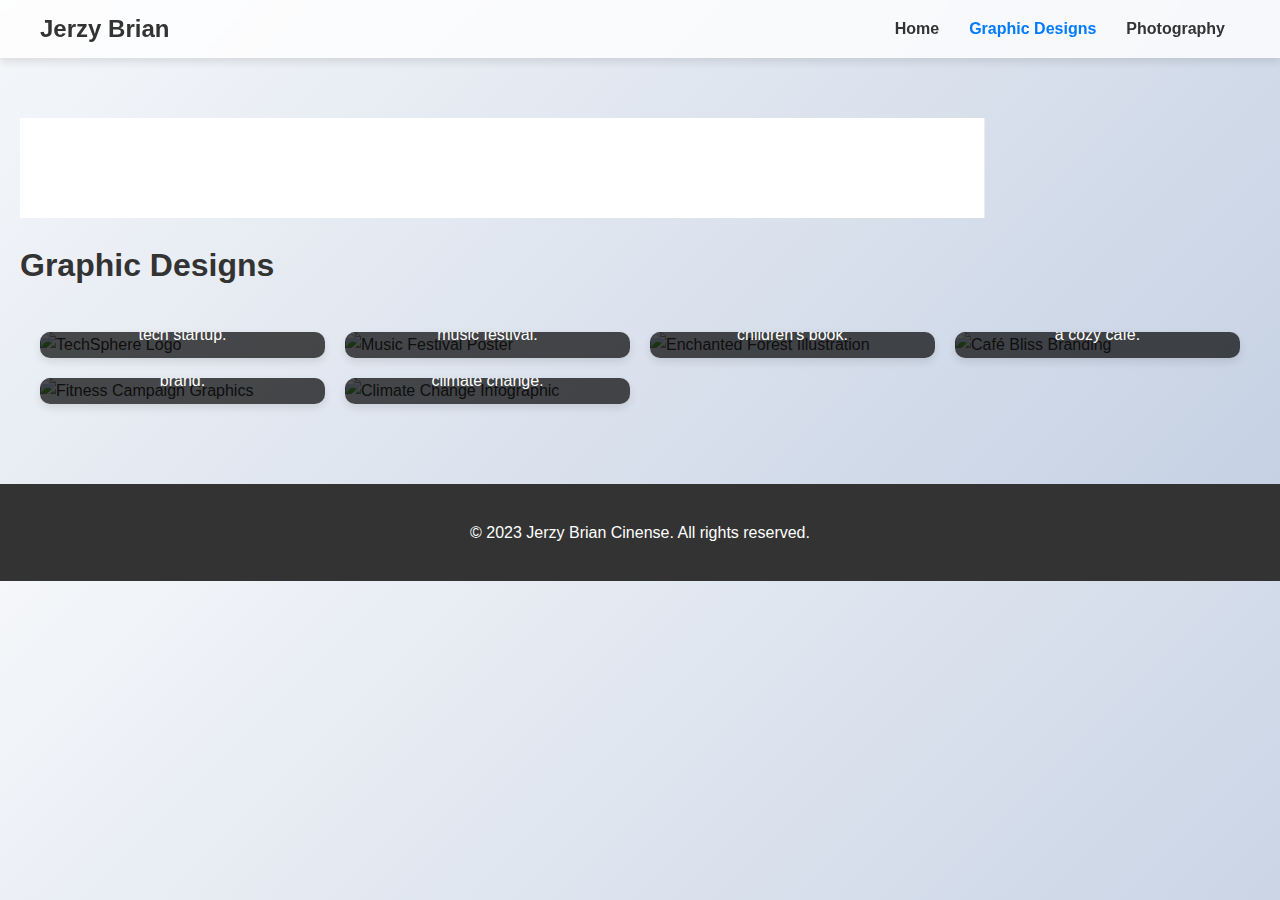
==== commit 4f29964a: "first" ====
--- a/graphic-designs.html
+++ b/graphic-designs.html
@@ -5,6 +5,8 @@
     <meta name="viewport" content="width=device-width, initial-scale=1.0">
     <title>Graphic Designs - Jerzy Brian Cinense</title>
     <meta name="description" content="Explore my collection of graphic designs, including logos, posters, and digital illustrations.">
+    <meta name="keywords" content="graphic designs, logos, posters, digital illustrations, Jerzy Brian Cinense">
+    <meta name="author" content="Jerzy Brian Cinense">
     <link rel="stylesheet" href="styles.css">
     <link rel="stylesheet" href="https://cdnjs.cloudflare.com/ajax/libs/font-awesome/6.0.0/css/all.min.css">
 </head>
@@ -18,54 +20,54 @@
                 <li><a href="graphic-designs.html" class="active">Graphic Designs</a></li>
                 <li><a href="photography.html">Photography</a></li>
             </ul>
-            <div class="hamburger">
+            <button class="hamburger" aria-label="Toggle navigation">
                 <i class="fas fa-bars"></i>
-            </div>
+            </button>
         </div>
     </nav>
 
     <!-- Graphic Designs Section -->
-    <section id="graphic-designs">
+    <section id="graphic-designs" aria-labelledby="graphic-designs-heading">
         <div class="wave-divider"></div>
-        <h2>Graphic Designs</h2>
+        <h1 id="graphic-designs-heading">Graphic Designs</h1>
         <div class="gallery">
             <div class="gallery-item">
-                <img src="https://images.unsplash.com/photo-1611162618071-b39a2ec055fb?ixlib=rb-1.2.1&auto=format&fit=crop&w=300&q=80" alt="TechSphere Logo">
+                <img src="https://images.unsplash.com/photo-1611162618071-b39a2ec055fb?ixlib=rb-1.2.1&auto=format&fit=crop&w=300&q=80" alt="TechSphere Logo" loading="lazy">
                 <div class="overlay">
                     <h3>TechSphere Logo</h3>
                     <p>A sleek and modern logo for a tech startup.</p>
                 </div>
             </div>
             <div class="gallery-item">
-                <img src="https://images.unsplash.com/photo-1514525253160-7e1d2e5c3a1d?ixlib=rb-1.2.1&auto=format&fit=crop&w=300&q=80" alt="Music Festival Poster">
+                <img src="https://images.unsplash.com/photo-1514525253160-7e1d2e5c3a1d?ixlib=rb-1.2.1&auto=format&fit=crop&w=300&q=80" alt="Music Festival Poster" loading="lazy">
                 <div class="overlay">
                     <h3>Music Festival Poster</h3>
                     <p>A vibrant poster for an annual music festival.</p>
                 </div>
             </div>
             <div class="gallery-item">
-                <img src="https://images.unsplash.com/photo-1589998059171-988d887df646?ixlib=rb-1.2.1&auto=format&fit=crop&w=300&q=80" alt="Enchanted Forest">
+                <img src="https://images.unsplash.com/photo-1589998059171-988d887df646?ixlib=rb-1.2.1&auto=format&fit=crop&w=300&q=80" alt="Enchanted Forest Illustration" loading="lazy">
                 <div class="overlay">
                     <h3>Enchanted Forest</h3>
                     <p>A whimsical illustration for a children’s book.</p>
                 </div>
             </div>
             <div class="gallery-item">
-                <img src="https://images.unsplash.com/photo-1513151233558-d860c5398176?ixlib=rb-1.2.1&auto=format&fit=crop&w=300&q=80" alt="Café Bliss Branding">
+                <img src="https://images.unsplash.com/photo-1513151233558-d860c5398176?ixlib=rb-1.2.1&auto=format&fit=crop&w=300&q=80" alt="Café Bliss Branding" loading="lazy">
                 <div class="overlay">
                     <h3>Café Bliss Branding</h3>
                     <p>A complete branding package for a cozy café.</p>
                 </div>
             </div>
             <div class="gallery-item">
-                <img src="https://images.unsplash.com/photo-1593079831268-3381b0db4a77?ixlib=rb-1.2.1&auto=format&fit=crop&w=300&q=80" alt="Fitness Campaign">
+                <img src="https://images.unsplash.com/photo-1593079831268-3381b0db4a77?ixlib=rb-1.2.1&auto=format&fit=crop&w=300&q=80" alt="Fitness Campaign Graphics" loading="lazy">
                 <div class="overlay">
                     <h3>Fitness Campaign</h3>
                     <p>Social media graphics for a fitness brand.</p>
                 </div>
             </div>
             <div class="gallery-item">
-                <img src="https://images.unsplash.com/photo-1614850715649-1d0106293bd1?ixlib=rb-1.2.1&auto=format&fit=crop&w=300&q=80" alt="Climate Change Infographic">
+                <img src="https://images.unsplash.com/photo-1614850715649-1d0106293bd1?ixlib=rb-1.2.1&auto=format&fit=crop&w=300&q=80" alt="Climate Change Infographic" loading="lazy">
                 <div class="overlay">
                     <h3>Climate Change Infographic</h3>
                     <p>An informative infographic on climate change.</p>
--- a/styles.css
+++ b/styles.css
@@ -23,9 +23,24 @@
     transition: var(--transition);
 }
 
+/* Dark Mode Styles */
 .dark-mode {
     background: var(--background-dark);
     color: #fff;
+}
+
+.dark-mode nav {
+    background: var(--nav-bg-dark);
+}
+
+.dark-mode .timeline-content,
+.dark-mode .certification-card,
+.dark-mode .skill-card,
+.dark-mode .project-card,
+.dark-mode .testimonial-card,
+.dark-mode .blog-card,
+.dark-mode .stat-card {
+    background: var(--card-bg-dark);
 }
 
 a {
@@ -704,4 +719,32 @@
 
 .gallery-item:hover .overlay {
     bottom: 0;
+}
+
+/* Lightbox Styles */
+#lightbox {
+    position: fixed;
+    top: 0;
+    left: 0;
+    width: 100%;
+    height: 100%;
+    background: rgba(0, 0, 0, 0.8);
+    display: flex;
+    justify-content: center;
+    align-items: center;
+    z-index: 1000;
+    opacity: 0;
+    pointer-events: none;
+    transition: opacity 0.3s ease;
+}
+
+#lightbox.active {
+    opacity: 1;
+    pointer-events: all;
+}
+
+#lightbox img {
+    max-width: 90%;
+    max-height: 90%;
+    border-radius: 10px;
 }